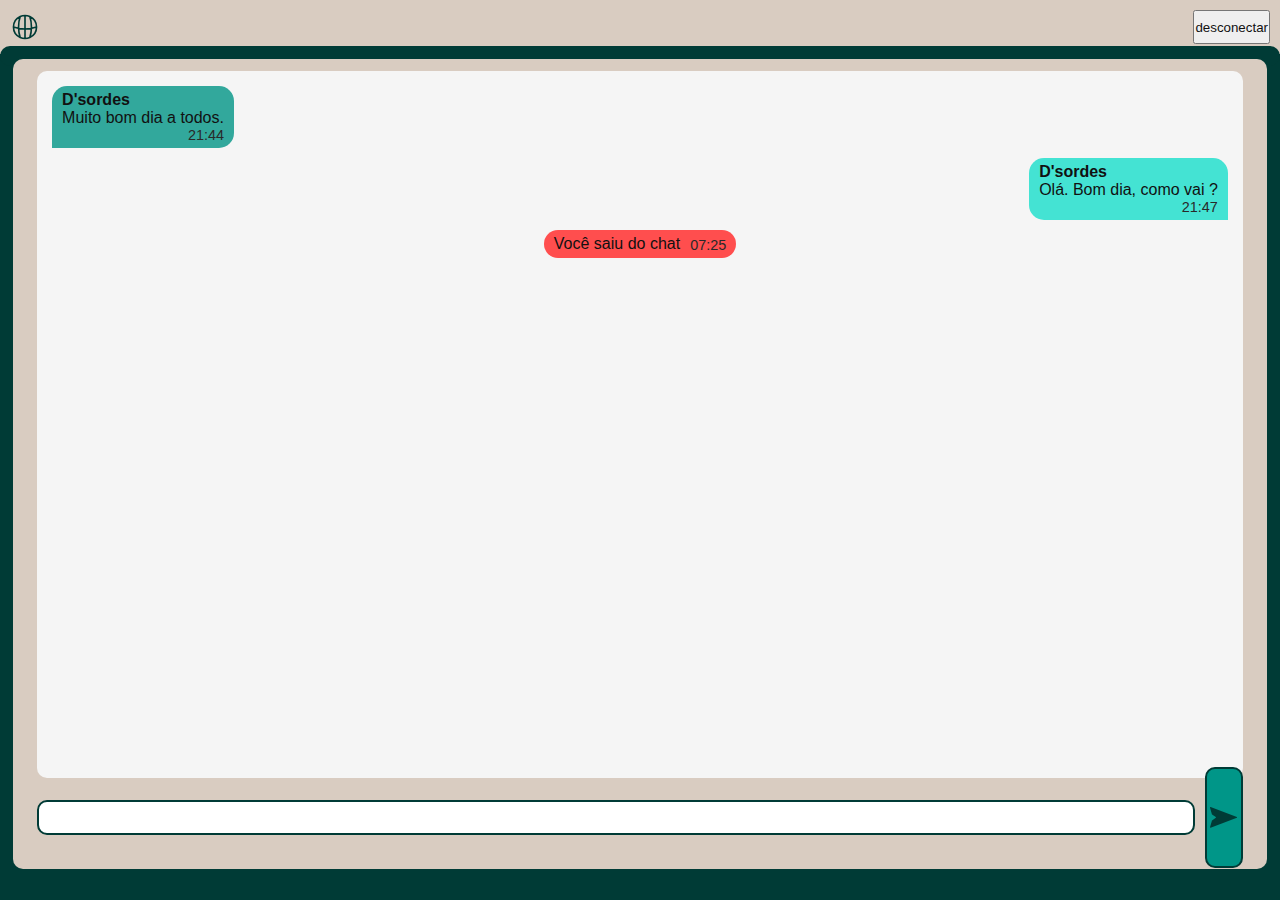
==== index.html @ b040718c "extruturação básica da interface" ====
<!DOCTYPE html>
<html lang="en">
<head>
    <meta charset="UTF-8">
    <meta name="viewport" content="width=device-width, initial-scale=1.0">
    <link rel="stylesheet" href="styles/style.css">
    <title>Chat</title>
</head>
<body>
    <header>
        <div id="logo">
            <svg width="184" height="184" viewBox="0 0 184 184" fill="none" xmlns="http://www.w3.org/2000/svg">
                <g clip-path="url(#clip0_8_2)">
                <path d="M92 21.2893C81.4706 21.2893 71.4787 23.5908 62.5 27.718M92 21.2893C102.529 21.2893 112.521 23.5907 121.5 27.718M92 21.2893L92 92L92.0001 162.711M92.0001 162.711C81.4707 162.711 71.4788 160.409 62.5001 156.282M92.0001 162.711C102.529 162.711 112.521 160.409 121.5 156.282M21.2894 92C21.2894 120.523 38.1776 145.102 62.5001 156.282M21.2894 92C21.2894 63.4769 38.1775 38.8984 62.5 27.718M21.2894 92C21.2894 92 56.5 104.5 92 104.5C127.5 104.5 162.711 92 162.711 92M62.5001 156.282C62.5001 156.282 52.5 127 52.5 92C52.5 57 62.5 27.718 62.5 27.718M121.5 156.282C145.823 145.102 162.711 120.523 162.711 92M121.5 156.282C121.5 156.282 131.5 127 131.5 92C131.5 57 121.5 27.718 121.5 27.718M162.711 92C162.711 63.4769 145.823 38.8983 121.5 27.718"  stroke-width="10"/>
                </g>
                <defs>
                <clipPath id="clip0_8_2">
                <rect width="184" height="184"/>
                </clipPath>
                </defs>
            </svg>
                
        </div>
        <button id="connect">desconectar</button>
    </header>

    <main>
        <div id="chat">

            <div class="message hisMsg">
                <span class="user">D'sordes</span>
                <span class="text">Muito bom dia a todos.</span>
                <span class="hour">21:44</span>
            </div>

            <div class="message myMsg">
                <span class="user">D'sordes</span>
                <span class="text">Olá. Bom dia, como vai ?</span>
                <span class="hour">21:47</span>
            </div>


        </div>

        <div id="controls">
            <input id="msgInput" type="text">
            <button id="sendMsg">
                <svg width="126" height="97" viewBox="0 0 126 97" fill="none" xmlns="http://www.w3.org/2000/svg">
                    <path d="M124.542 46.3788L2.73547 0.409748C1.19481 -0.171692 -0.349086 1.25379 0.10783 2.83586L8.81046 32.9687C8.93334 33.3942 9.19394 33.7668 9.5514 34.0282L26.7923 46.6356C27.8849 47.4346 27.8849 49.0654 26.7923 49.8644L9.55139 62.4718C9.19394 62.7332 8.93334 63.1058 8.81046 63.5313L0.107831 93.6641C-0.349085 95.2462 1.19482 96.6717 2.73549 96.0902L124.542 50.1212C126.267 49.4701 126.267 47.0299 124.542 46.3788Z"/>
                </svg>
                    
            </button>

            
        </div>
    </main>

    <script src="scripts/wsClient.js"></script>
    <script src="scripts/main.js"></script>
</body>
</html>
---- styles/style.css ----
:root{
    --color1: #003b36;
    --color2: #D9CCC1;
    --color3: #44E3D3;
    --color4: #32A89C;
    --color5: #009688;

    --text: rgb(17, 17, 17);
    --text2:rgb(41, 41, 41);
}

*{
    padding: 0;
    margin: 0;
    box-sizing: border-box;
    font-family: Arial, Helvetica, sans-serif;
    color: var(--text);
}body{
    background-color: var(--color1);

}header{
    min-height: 40px;
    height: 6vh;
    width: 100vw;
    background-color: var(--color2);
    display: flex;
    justify-content: space-between;
    padding: 10px;
    position: relative;
}
header::after{
    content:'';
    position: absolute;
    left: 0;
    top: 85%;
    width: 100%;
    height: 20px;
    border-radius: 10px;
    background-color: var(--color1);
}#logo{
    height: 100%;
    display: flex;
    align-items: center;
    justify-content: center;
}header svg{
    width: 30px;
    stroke: var(--color1);
}main{
    background-color: var(--color2);
    width: 98vw;
    height: 90vh;
    margin: auto;
    margin-top: 5px;
    padding: 12px;

    border-radius: 10px;
    position: relative;
}#chat{
    height: 90%;
    width: 98%;
    margin: auto;
    background-color: whitesmoke;
    border-radius: 10px;
    padding: 15px;

    display: flex;
    flex-direction: column;
    gap: 10px;

    overflow: scroll;
}

.message{
    padding: 5px 10px;
    width: fit-content;
    max-width: 55%;
    display: flex;
    flex-direction: column;
}.myMsg{
    background-color: var(--color3);
    border-radius: 15px 15px 0 15px;
    align-self: flex-end;
}.hisMsg{
    background-color: var(--color4);
    border-radius: 15px 15px 15px 0;
    align-self: flex-start;
}.sisMsg{
    background-color: var(--color5);
    border-radius: 15px;
    align-self: center;
    flex-direction: row;
    gap: 10px;
}.quitMsg{
    background-color: rgb(255, 78, 78);
}

.user{
    align-self: flex-start;
    font-weight: bolder;
}.text{
    align-self: flex-start;
    font-size: 1rem;
}.hour{
    align-self: flex-end;
    font-weight: lighter;
    font-size: .9rem;
    color: var(--text2);
}

#controls{
    width: 98%;
    height: 10%;
    display: flex;
    justify-content: space-between;
    align-items: center;
    margin: auto;
}#msgInput{
    width: 96%;
    height: 35px;
    border-radius: 10px;
    border-style: none;
    border: 2px solid var(--color1);
    font-size: 1.2rem;
}#sendMsg{
    width: 38px;
    aspect-ratio: 1;
    border-radius: 10px;
    border-style: none;
    border: 2px solid var(--color1);
    background-color: var(--color5);
    cursor: pointer;

    display: flex;
    align-items: center;
    justify-content: center;
}#sendMsg:hover{
    background-color: var(--color4);
}#sendMsg svg{
    width: 80%;
    fill: var(--color1);
}


@media (max-width: 900px) {
    .message{
        max-width: 70%;
    }
}
@media (max-width: 700px) {
    .message{
        max-width: 90%;
    }
}
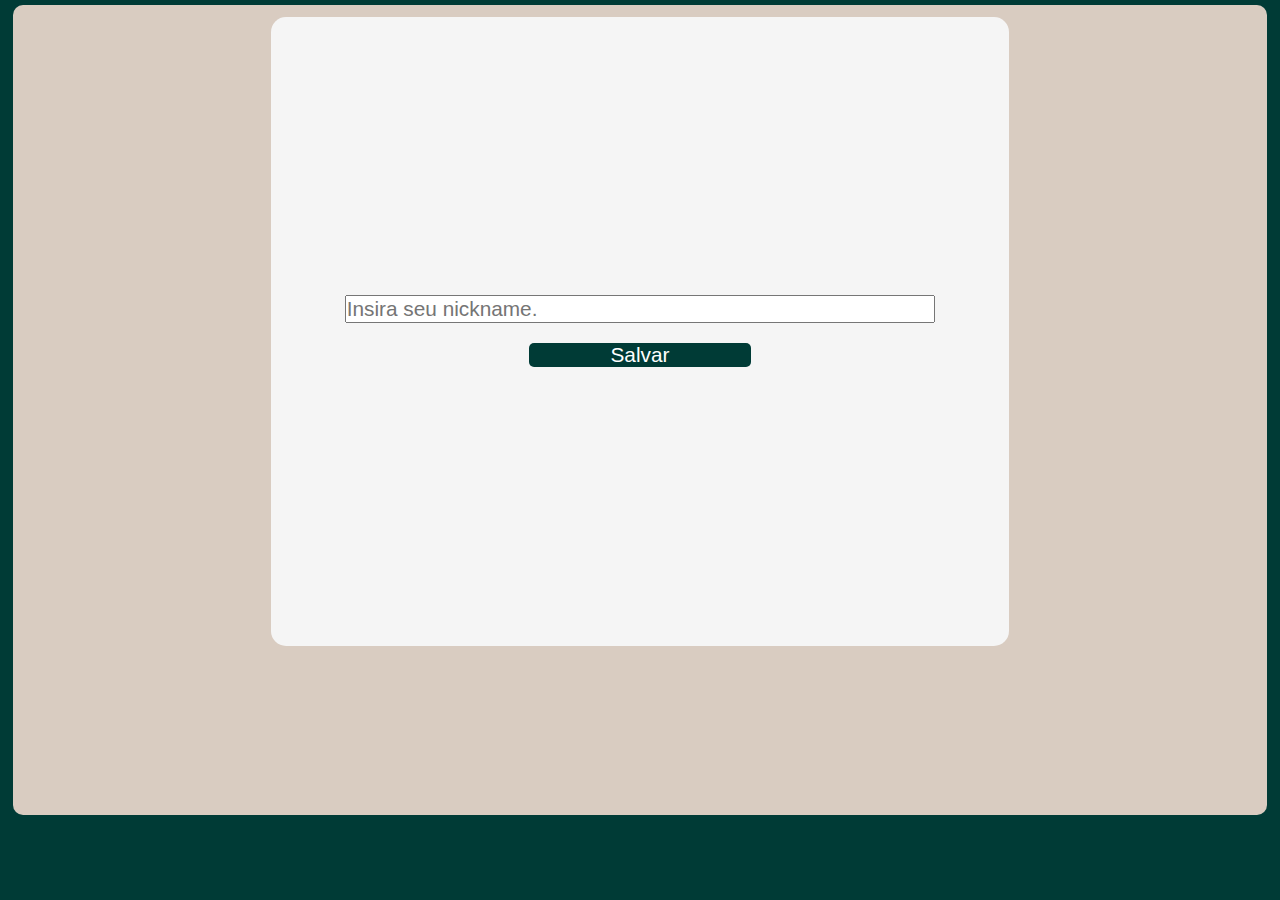
==== commit a5f9e6dd: "adicionando os nicknames" ====
--- a/index.html
+++ b/index.html
@@ -3,59 +3,16 @@
 <head>
     <meta charset="UTF-8">
     <meta name="viewport" content="width=device-width, initial-scale=1.0">
+    <title>Document</title>
     <link rel="stylesheet" href="styles/style.css">
-    <title>Chat</title>
 </head>
 <body>
-    <header>
-        <div id="logo">
-            <svg width="184" height="184" viewBox="0 0 184 184" fill="none" xmlns="http://www.w3.org/2000/svg">
-                <g clip-path="url(#clip0_8_2)">
-                <path d="M92 21.2893C81.4706 21.2893 71.4787 23.5908 62.5 27.718M92 21.2893C102.529 21.2893 112.521 23.5907 121.5 27.718M92 21.2893L92 92L92.0001 162.711M92.0001 162.711C81.4707 162.711 71.4788 160.409 62.5001 156.282M92.0001 162.711C102.529 162.711 112.521 160.409 121.5 156.282M21.2894 92C21.2894 120.523 38.1776 145.102 62.5001 156.282M21.2894 92C21.2894 63.4769 38.1775 38.8984 62.5 27.718M21.2894 92C21.2894 92 56.5 104.5 92 104.5C127.5 104.5 162.711 92 162.711 92M62.5001 156.282C62.5001 156.282 52.5 127 52.5 92C52.5 57 62.5 27.718 62.5 27.718M121.5 156.282C145.823 145.102 162.711 120.523 162.711 92M121.5 156.282C121.5 156.282 131.5 127 131.5 92C131.5 57 121.5 27.718 121.5 27.718M162.711 92C162.711 63.4769 145.823 38.8983 121.5 27.718"  stroke-width="10"/>
-                </g>
-                <defs>
-                <clipPath id="clip0_8_2">
-                <rect width="184" height="184"/>
-                </clipPath>
-                </defs>
-            </svg>
-                
-        </div>
-        <button id="connect">desconectar</button>
-    </header>
-
     <main>
-        <div id="chat">
-
-            <div class="message hisMsg">
-                <span class="user">D'sordes</span>
-                <span class="text">Muito bom dia a todos.</span>
-                <span class="hour">21:44</span>
-            </div>
-
-            <div class="message myMsg">
-                <span class="user">D'sordes</span>
-                <span class="text">Olá. Bom dia, como vai ?</span>
-                <span class="hour">21:47</span>
-            </div>
-
-
-        </div>
-
-        <div id="controls">
-            <input id="msgInput" type="text">
-            <button id="sendMsg">
-                <svg width="126" height="97" viewBox="0 0 126 97" fill="none" xmlns="http://www.w3.org/2000/svg">
-                    <path d="M124.542 46.3788L2.73547 0.409748C1.19481 -0.171692 -0.349086 1.25379 0.10783 2.83586L8.81046 32.9687C8.93334 33.3942 9.19394 33.7668 9.5514 34.0282L26.7923 46.6356C27.8849 47.4346 27.8849 49.0654 26.7923 49.8644L9.55139 62.4718C9.19394 62.7332 8.93334 63.1058 8.81046 63.5313L0.107831 93.6641C-0.349085 95.2462 1.19482 96.6717 2.73549 96.0902L124.542 50.1212C126.267 49.4701 126.267 47.0299 124.542 46.3788Z"/>
-                </svg>
-                    
-            </button>
-
-            
+        <div id="nickForm">
+            <input id="inputName" type="text" placeholder="Insira seu nickname.">
+            <button id="btSave">Salvar</button>
         </div>
     </main>
-
-    <script src="scripts/wsClient.js"></script>
-    <script src="scripts/main.js"></script>
 </body>
+<script src="scripts/nickname.js"></script>
 </html>--- a/styles/style.css
+++ b/styles/style.css
@@ -140,6 +140,33 @@
     fill: var(--color1);
 }
 
+#nickForm{
+    width: 60%;
+    height: 80%;
+    background-color: whitesmoke;
+    border-radius: 15px;
+    margin: auto;
+    display: flex;
+    flex-direction: column;
+    align-items: center;
+    justify-content: center;
+    gap: 20px;
+
+
+}#nickForm input{
+    width: 80%;
+    font-size: 1.3rem;
+}#nickForm button{
+    width: 30%;
+    font-size: 1.3rem;
+    border-radius: 5px;
+    border-style: none;
+    background-color: var(--color1);
+    color: white;
+    cursor: pointer;
+}#nickForm button:hover{
+    background-color: var(--color5);
+}
 
 @media (max-width: 900px) {
     .message{
@@ -150,4 +177,8 @@
     .message{
         max-width: 90%;
     }
+}@media (max-width: 600px) {
+    #nickForm{
+        width: 90%;
+    }
 }